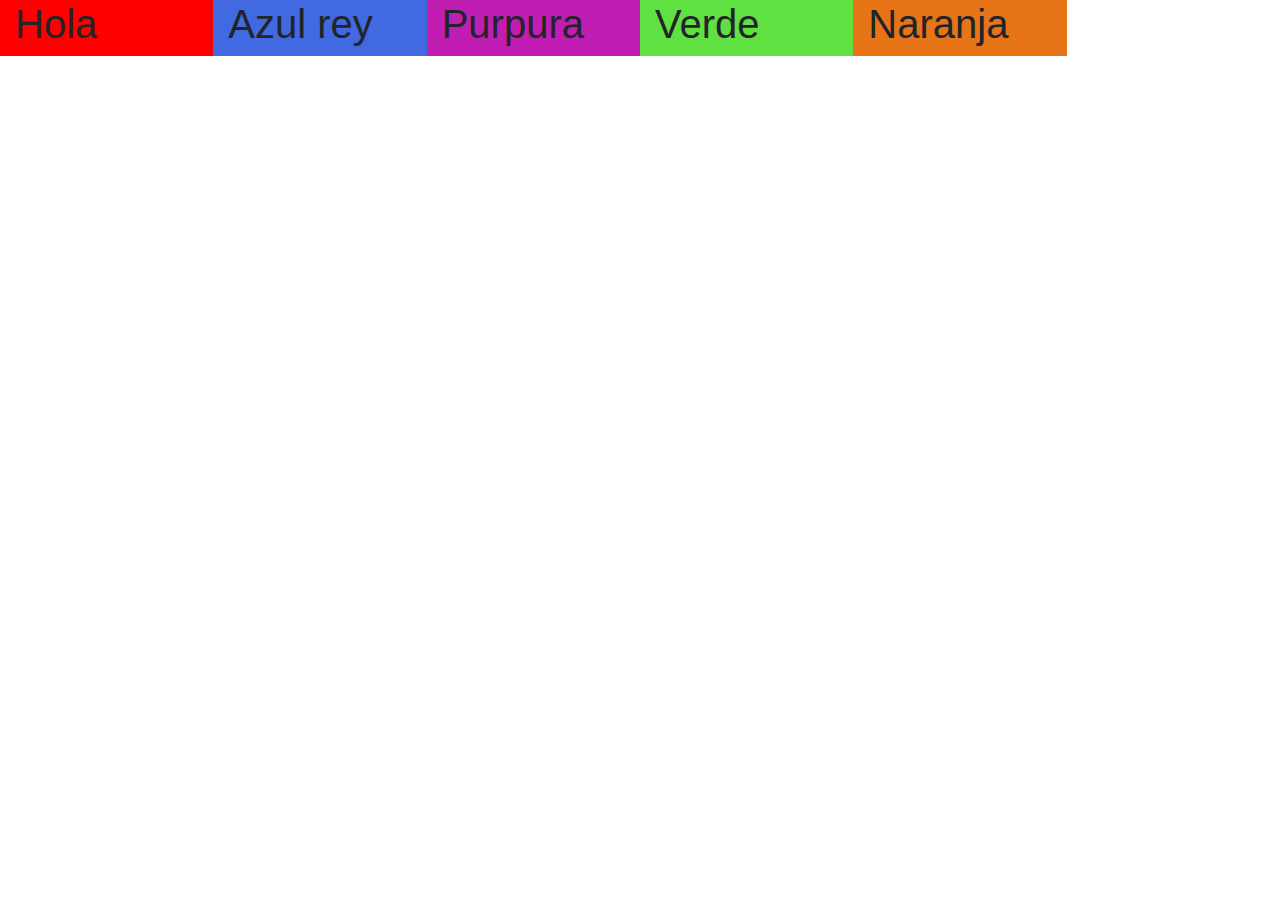
==== screen/learnBootstrap.html @ 4a98e50e "trabajo en casa" ====
<!DOCTYPE html>
<html lang="en">
<head>
    <meta charset="UTF-8">
    <meta http-equiv="X-UA-Compatible" content="IE=edge">
    <meta name="viewport" content="width=device-width, initial-scale=1.0">
    <title>Aprende Bootstrap</title>
    <link rel="stylesheet" href="../css/bootstrap.min.css">
</head>
<body>
    <div class="container-fluid">
        <div class="row">
            <div style="background-color: red;" class="col-12 col-sm-6 col-md-4 col-lg-3 col-xl-2">
                <h1>Hola</h1>
            </div>
            <div style="background-color: royalblue;" class="col-12 col-sm-6 col-md-4 col-lg-3 col-xl-2">
                <h1>Azul rey</h1>
            </div>
            <div style="background-color: rgb(192, 29, 178);" class="col-12 col-sm-6 col-md-4 col-lg-3 col-xl-2">
                <h1>Purpura</h1>
            </div>
            <div style="background-color: rgb(97, 225, 65);" class="col-12 col-sm-6 col-md-4 col-lg-3 col-xl-2">
                <h1>Verde</h1>
            </div>
            <div style="background-color: rgb(231, 116, 22);" class="col-12 col-sm-6 col-md-4 col-lg-3 col-xl-2">
                <h1>Naranja</h1>
            </div>
        </div>
    </div>
   
</body>
</html>
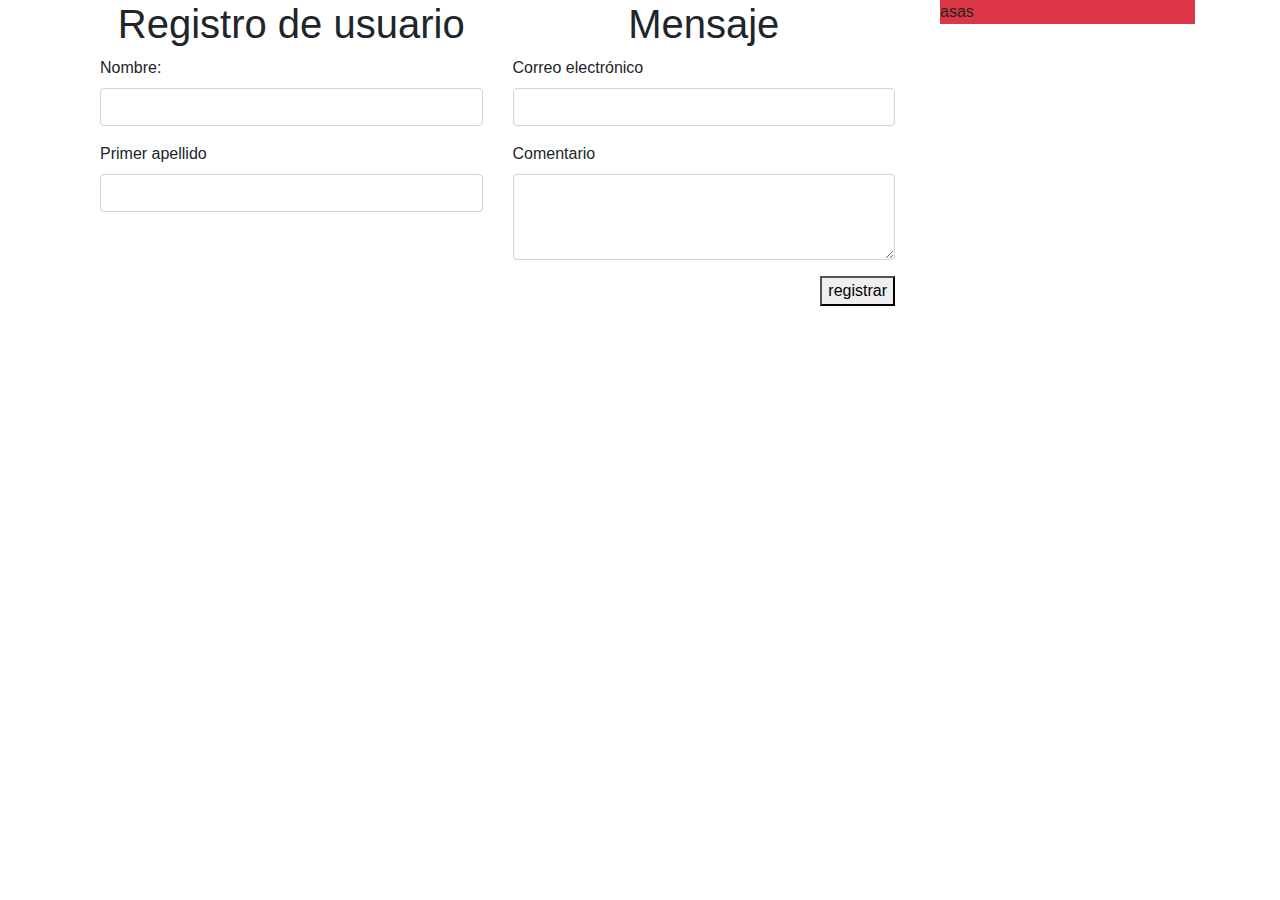
==== commit 4f1aed20: "Se implementa javascript" ====
--- a/screen/learnBootstrap.html
+++ b/screen/learnBootstrap.html
@@ -1,32 +1,72 @@
 <!DOCTYPE html>
 <html lang="en">
+
 <head>
     <meta charset="UTF-8">
     <meta http-equiv="X-UA-Compatible" content="IE=edge">
     <meta name="viewport" content="width=device-width, initial-scale=1.0">
     <title>Aprende Bootstrap</title>
     <link rel="stylesheet" href="../css/bootstrap.min.css">
+    <link rel="stylesheet" href="../css/style.css">
 </head>
+
 <body>
-    <div class="container-fluid">
+    <div class="container">
         <div class="row">
-            <div style="background-color: red;" class="col-12 col-sm-6 col-md-4 col-lg-3 col-xl-2">
-                <h1>Hola</h1>
+            <div class="col-12 col-md-9">
+                <section>
+                    <article>
+                        <div class="container-fluid">
+                            <div class="row">
+                                <div class="col-12 col-md-6">
+                                    <h1 class="text-center">Registro de usuario</h1>
+                                    <form>
+                                        <div class="form-group">
+                                            <label>Nombre:</label>
+                                            <input class="form-control" type="text" id="name" name="name" />
+                                        </div>
+                                        <div class="form-group">
+                                            <label>Primer apellido</label>
+                                            <input class="form-control" type="text" id="surname" name="surname" />
+                                        </div>
+                                    </form>
+                                </div>
+                                <div class="col-12 col-md-6 ">
+                                    <h1 class="text-center">Mensaje</h1>
+                                    <form>
+                                        <div class="form-group">
+                                            <label>Correo electrónico</label>
+                                            <input class="form-control" type="email" id="email" name="email" />
+                                        </div>
+                                        <div class="form-group">
+                                            <label>Comentario</label>
+                                            <textarea class="form-control" rows="3" id="message"
+                                                name="message"></textarea>
+                                        </div>
+                                        <div class="text-right">
+                                            <button class="text-right">registrar</button>
+                                        </div>
+
+                                    </form>
+
+                                </div>
+                            </div>
+                        </div>
+                    </article>
+                </section>
             </div>
-            <div style="background-color: royalblue;" class="col-12 col-sm-6 col-md-4 col-lg-3 col-xl-2">
-                <h1>Azul rey</h1>
-            </div>
-            <div style="background-color: rgb(192, 29, 178);" class="col-12 col-sm-6 col-md-4 col-lg-3 col-xl-2">
-                <h1>Purpura</h1>
-            </div>
-            <div style="background-color: rgb(97, 225, 65);" class="col-12 col-sm-6 col-md-4 col-lg-3 col-xl-2">
-                <h1>Verde</h1>
-            </div>
-            <div style="background-color: rgb(231, 116, 22);" class="col-12 col-sm-6 col-md-4 col-lg-3 col-xl-2">
-                <h1>Naranja</h1>
+            <div class="col-12 col-md-3">
+                <aside>
+                    <div class="bg-danger">asas</div>
+                </aside>
+
             </div>
         </div>
+
     </div>
-   
+
+
+
 </body>
+
 </html>--- a/css/style.css
+++ b/css/style.css
@@ -0,0 +1,22 @@
+
+
+.gradiantVoladorDragon{
+    background: rgb(155,157,157);
+    background: linear-gradient(0deg, rgba(155,157,157,1) 46%, rgba(32,226,220,1) 99%);
+}
+
+.selectImage :hover{
+    color: brown;
+    background-color: white;
+    border-color: brown;
+}
+#imgBulbauser :hover{
+    background-color: cadetblue !important;
+}
+
+.myContainer{
+    margin-left: 50px;
+    margin-right: 50px;
+    margin-top: 100px;
+    padding: 0px;
+}